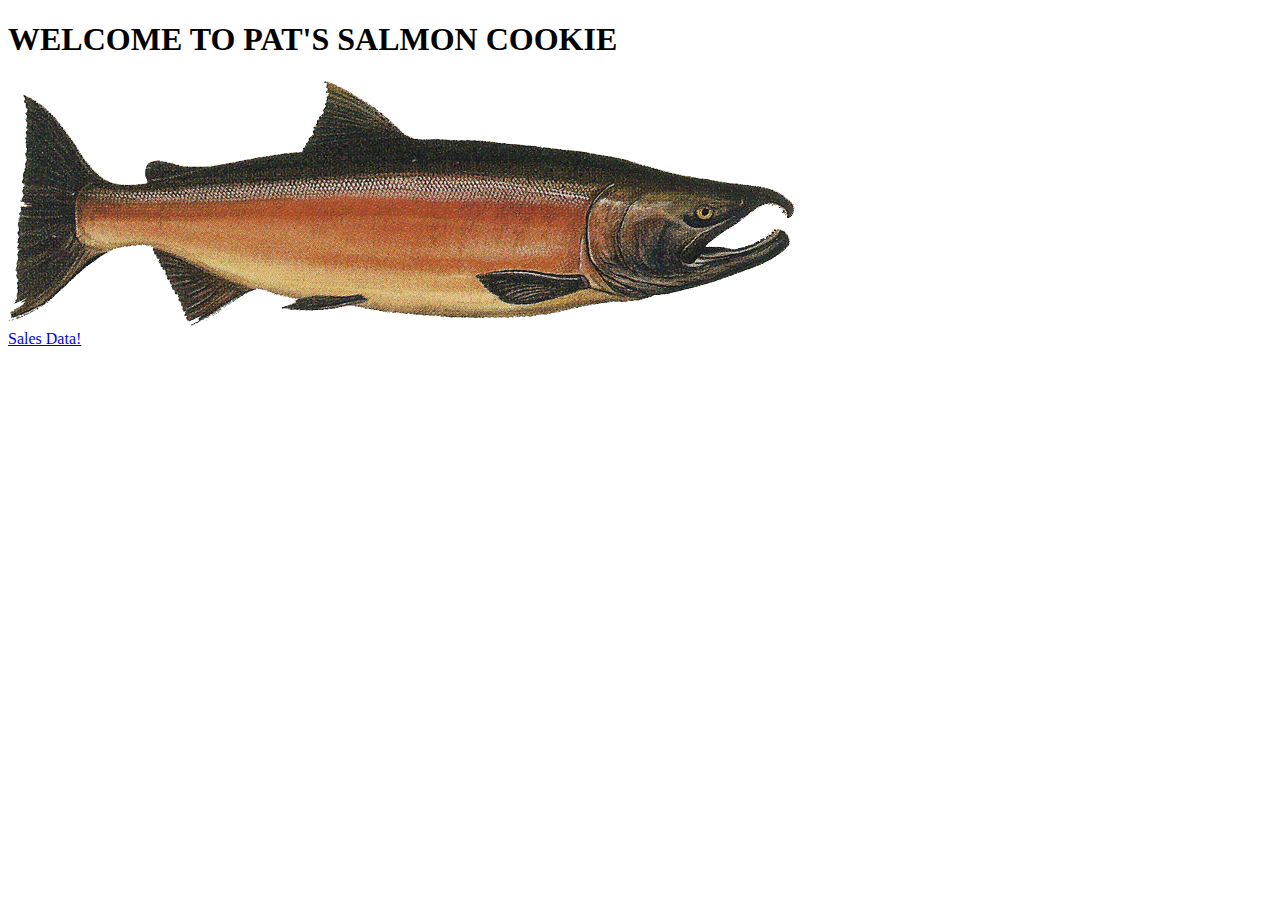
==== index.html @ 768f5c3b "new website about salmoon cookies with 2 html file and a js file" ====
<!DOCTYPE html>
<html lang="en">
<head>
    <meta charset="UTF-8">
    <meta http-equiv="X-UA-Compatible" content="IE=edge">
    <meta name="viewport" content="width=device-width, initial-scale=1.0">
    <title>Home</title>
</head>
<body>
    <header>
        <h1>WELCOME TO PAT'S SALMON COOKIE</h1>
<img src="./image/salmon.png" alt="salmon">
    </header>
    <main>
        <a href="sales.html">Sales Data!</a>
    </main>
    <footer></footer>
    
</body>
</html>
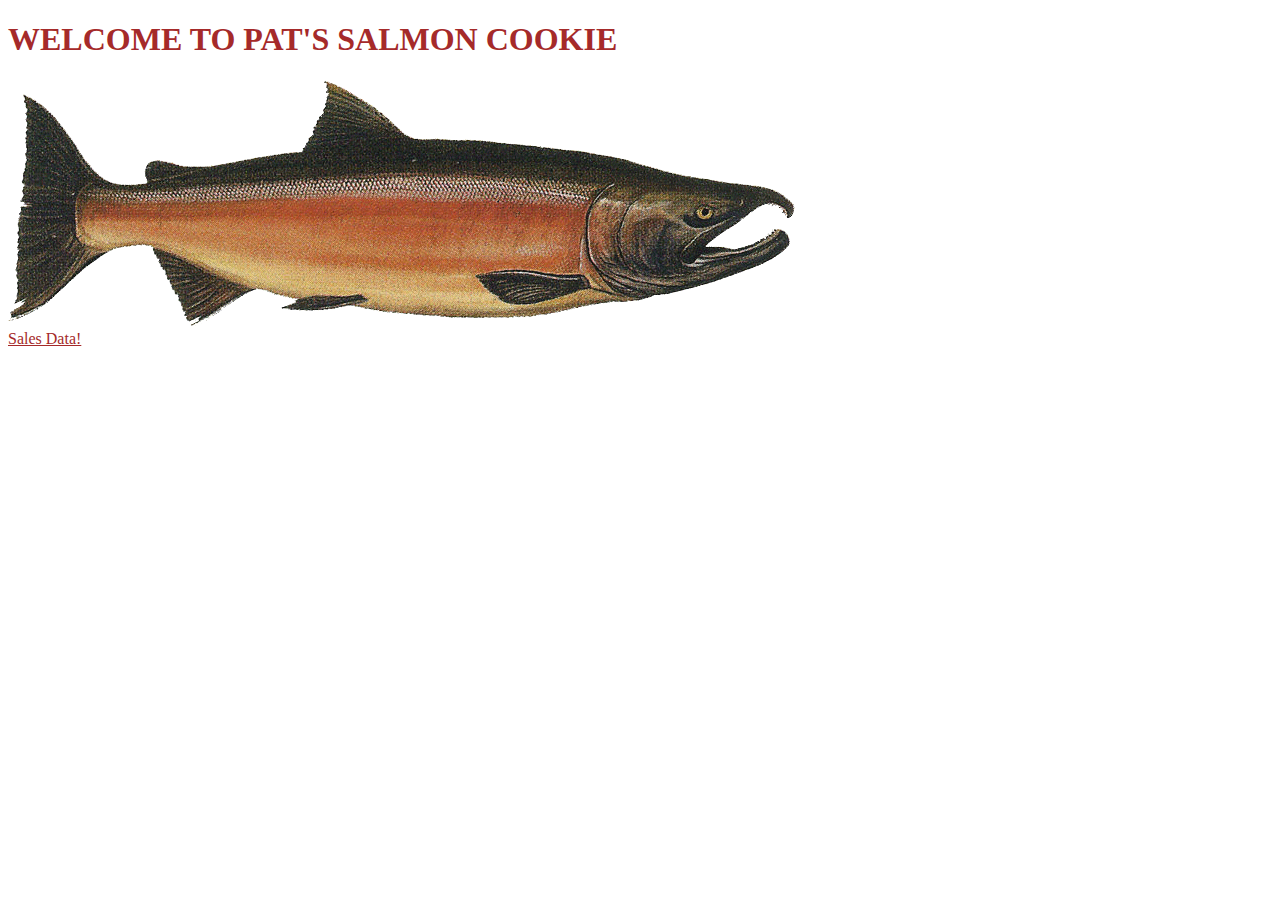
==== commit 2b0d0e92: "replace obj to constructor and list to table" ====
--- a/index.html
+++ b/index.html
@@ -5,6 +5,7 @@
     <meta http-equiv="X-UA-Compatible" content="IE=edge">
     <meta name="viewport" content="width=device-width, initial-scale=1.0">
     <title>Home</title>
+    <link rel="stylesheet" href="./css/styleIndex.css">
 </head>
 <body>
     <header>
--- a/css/styleIndex.css
+++ b/css/styleIndex.css
@@ -0,0 +1,3 @@
+h1 ,a{
+    color:brown;
+}
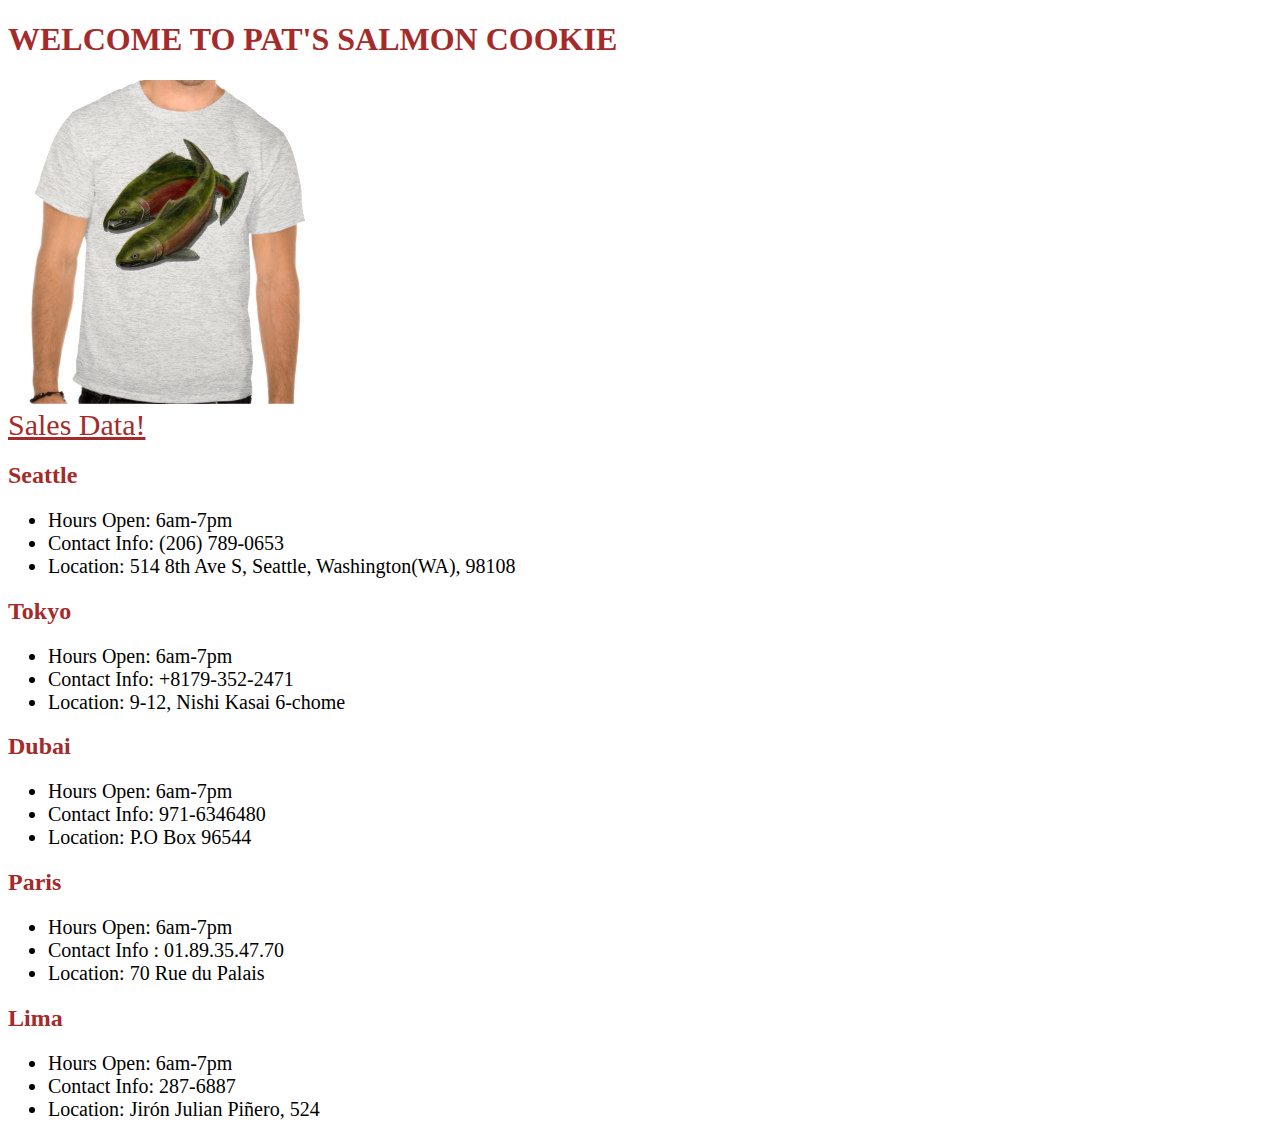
==== commit 70097812: "add style to both html files" ====
--- a/index.html
+++ b/index.html
@@ -1,5 +1,6 @@
 <!DOCTYPE html>
 <html lang="en">
+
 <head>
     <meta charset="UTF-8">
     <meta http-equiv="X-UA-Compatible" content="IE=edge">
@@ -7,15 +8,61 @@
     <title>Home</title>
     <link rel="stylesheet" href="./css/styleIndex.css">
 </head>
+
 <body>
     <header>
-        <h1>WELCOME TO PAT'S SALMON COOKIE</h1>
-<img src="./image/salmon.png" alt="salmon">
+        <h1 >WELCOME TO PAT'S SALMON COOKIE</h1>
+        <article id=pic></article>
+
     </header>
     <main>
+        
         <a href="sales.html">Sales Data!</a>
+        <!-- <img src="./image/salmon.png" alt="salmon"> -->
+        <h2>Seattle</h2>
+        <ul>
+            <li>Hours Open: 6am-7pm</li>
+            <li>Contact Info: (206) 789-0653</li>
+            <li>Location: 514 8th Ave S, Seattle, Washington(WA), 98108</li>
+        </ul>
+        <h2>Tokyo</h2>
+        <ul>
+            <li>Hours Open: 6am-7pm</li>
+            <li>Contact Info: +8179-352-2471</li>
+            <li>Location: 9-12, Nishi Kasai 6-chome</li>
+        </ul>
+        <h2>Dubai</h2>
+        <ul>
+            <li>Hours Open: 6am-7pm</li>
+            <li>Contact Info: 971-6346480</li>
+            <li>Location: P.O Box 96544</li>
+        </ul>
+        <h2>Paris</h2>
+        <ul>
+            <li>Hours Open: 6am-7pm</li>
+            <li>Contact Info : 01.89.35.47.70</li>
+            <li>Location: 70 Rue du Palais</li>
+        </ul>
+        <h2>Lima</h2>
+        <ul>
+            <li>Hours Open: 6am-7pm</li>
+            <li>Contact Info: 287-6887</li>
+            <li>Location: Jirón Julian Piñero, 524 </li>
+        </ul>
     </main>
     <footer></footer>
-    
+    <script>
+        var myPix = new Array("./image/chinook.jpg", "./image/cutter.jpg", "./image/family.jpg","./image/fish.jpg","./image/frosted-cookie.jpg","./image/salmon.png","./image/shirt.jpg");
+        const parentElement = document.getElementById('pic');
+        function choosePic() {
+            var randomNum = Math.floor(Math.random() * myPix.length);
+            let pic=document.createElement("img")
+            pic.src= myPix[randomNum];
+            parentElement.appendChild(pic);
+        }
+        choosePic();
+
+    </script>
 </body>
+
 </html>--- a/css/styleIndex.css
+++ b/css/styleIndex.css
@@ -1,3 +1,11 @@
-h1 ,a{
+h1 ,a , h2{
     color:brown;
+    
 }
+
+a {
+    font-size: 30px;
+}
+li{
+    font-size: 20px;;
+}
